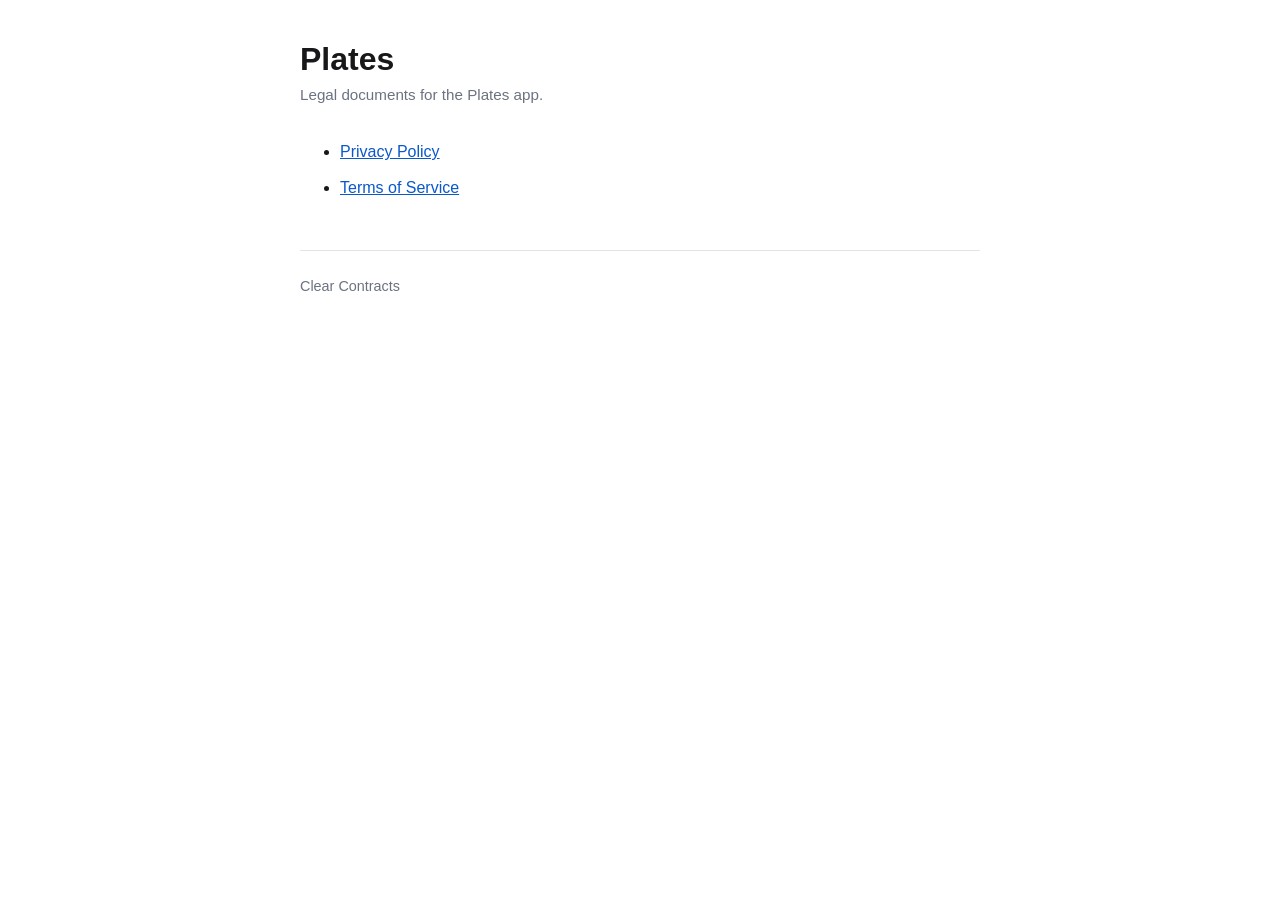
==== plates/index.html @ 7808257f "Add Plates privacy + terms (draft)" ====
<!doctype html>
<html lang="en">
<head>
  <meta charset="utf-8">
  <meta name="viewport" content="width=device-width, initial-scale=1">
  <title>Plates — Legal</title>
  <meta name="robots" content="noindex">
  <link rel="stylesheet" href="/plates/style.css">
</head>
<body>
  <main class="wrap">
    <h1>Plates</h1>
    <p class="meta">Legal documents for the Plates app.</p>
    <ul>
      <li><a href="/plates/privacy">Privacy Policy</a></li>
      <li><a href="/plates/terms">Terms of Service</a></li>
    </ul>
    <footer>
      Clear Contracts <!-- [LEGAL ENTITY NAME] -->
    </footer>
  </main>
</body>
</html>
---- plates/style.css ----
:root {
  --fg: #18181b;
  --muted: #6b7280;
  --border: #e4e4e7;
  --bg: #ffffff;
  --link: #0a58ca;
  --th-bg: #fafafa;
  --code-bg: #f4f4f5;
}

* { box-sizing: border-box; }

html { -webkit-text-size-adjust: 100%; }

body {
  font-family: -apple-system, BlinkMacSystemFont, "Segoe UI", Roboto, Helvetica, Arial, sans-serif;
  color: var(--fg);
  background: var(--bg);
  line-height: 1.65;
  margin: 0;
}

.wrap {
  max-width: 720px;
  margin: 0 auto;
  padding: 2.5rem 1.25rem 4rem;
}

h1 { font-size: 2rem; line-height: 1.2; margin: 0 0 .25rem; }
h2 { font-size: 1.25rem; margin: 2.25rem 0 .75rem; }
h3 { font-size: 1.05rem; margin: 1.5rem 0 .5rem; }

p, li { margin: .6rem 0; }

a { color: var(--link); }

.meta { color: var(--muted); font-size: .95rem; margin: 0 0 2rem; }
.meta strong { color: var(--fg); }
.meta br { line-height: 2; }

.nav { font-size: .9rem; margin-bottom: 1.5rem; }
.nav a { margin-right: 1rem; }

table {
  border-collapse: collapse;
  width: 100%;
  margin: 1rem 0;
  font-size: .94rem;
}
th, td {
  border: 1px solid var(--border);
  padding: .5rem .65rem;
  text-align: left;
  vertical-align: top;
}
th { background: var(--th-bg); }

code {
  background: var(--code-bg);
  padding: .1rem .35rem;
  border-radius: 4px;
  font-size: .9em;
}

/* Remove the DRAFT banner block below (and its markup in each page) after legal review. */
.draft {
  background: #fff8e1;
  border: 1px solid #f0c000;
  border-radius: 8px;
  padding: .85rem 1rem;
  margin: 0 0 2rem;
  font-size: .92rem;
}
.draft strong { color: #8a6d00; }

footer {
  margin-top: 3rem;
  padding-top: 1.5rem;
  border-top: 1px solid var(--border);
  color: var(--muted);
  font-size: .9rem;
}
footer a { margin-right: 1rem; }

@media (max-width: 480px) {
  h1 { font-size: 1.6rem; }
  .wrap { padding: 1.75rem 1rem 3rem; }
}
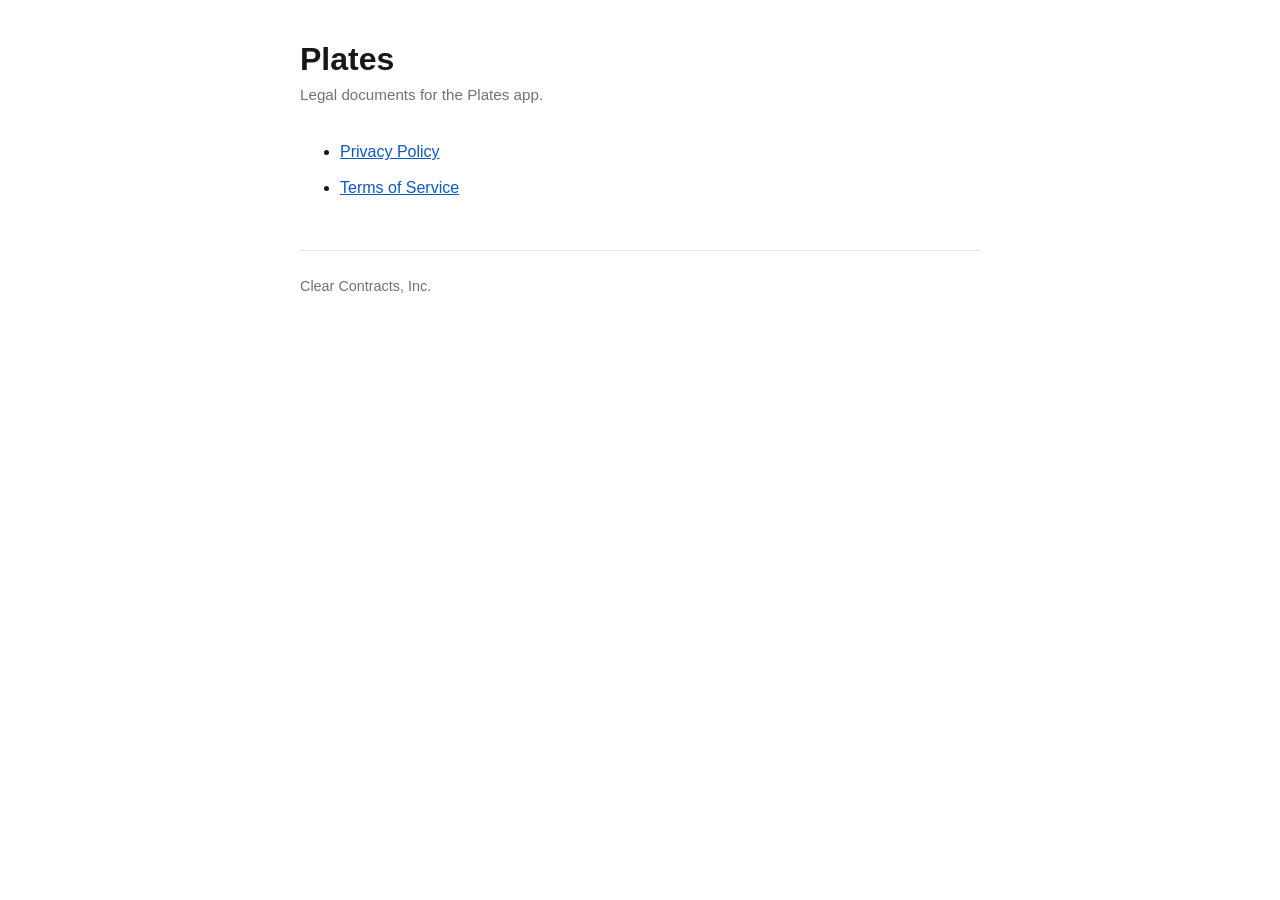
==== commit c2d959d1: "Update Plates privacy + terms: resolve placeholders (entity, contact, jurisdiction, dates) Co-Author" ====
--- a/plates/index.html
+++ b/plates/index.html
@@ -16,7 +16,7 @@
       <li><a href="/plates/terms">Terms of Service</a></li>
     </ul>
     <footer>
-      Clear Contracts <!-- [LEGAL ENTITY NAME] -->
+      Clear Contracts, Inc.
     </footer>
   </main>
 </body>
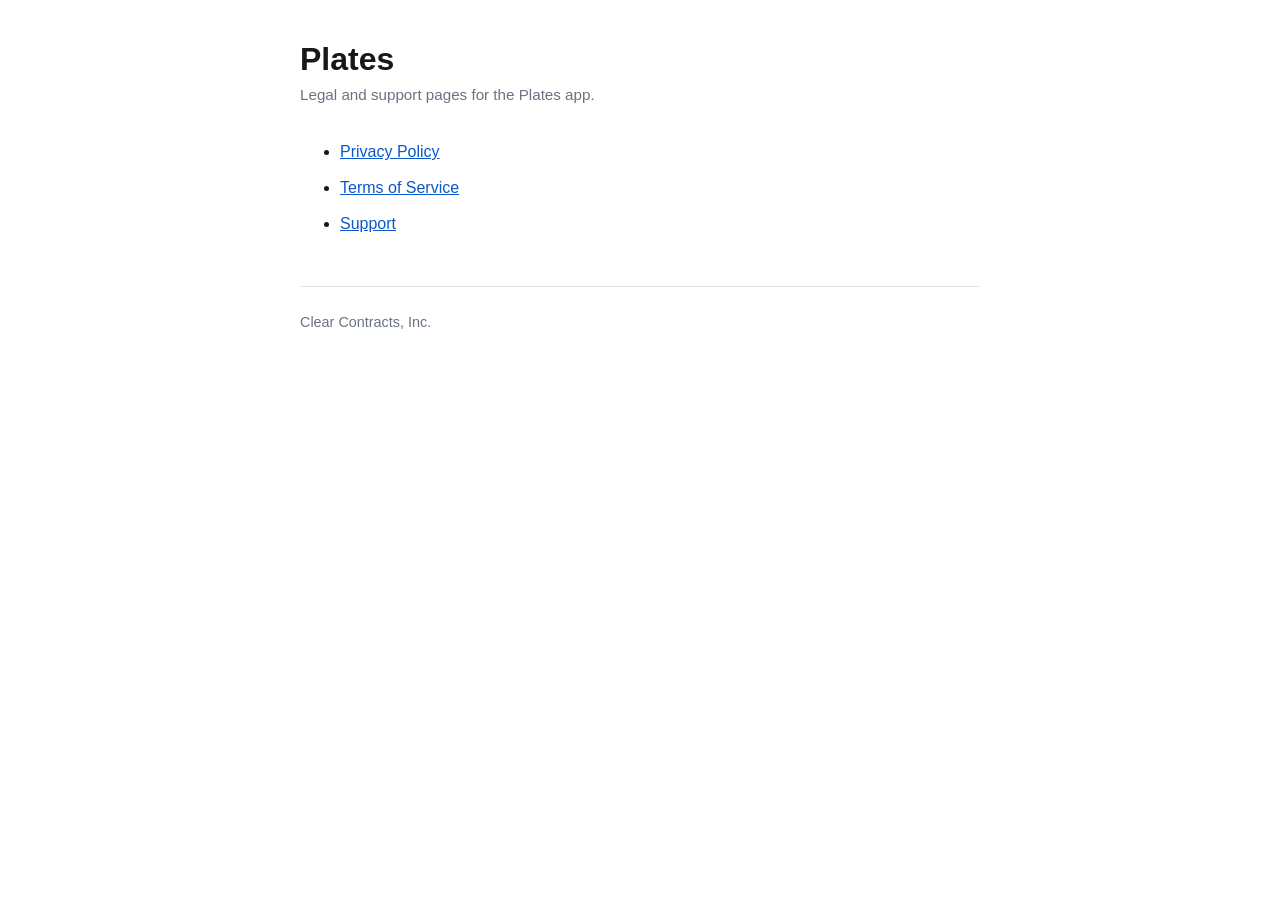
==== commit 8913cb74: "Add Plates support page + link from home Static support page (contact email, bug-report template, FA" ====
--- a/plates/index.html
+++ b/plates/index.html
@@ -10,10 +10,11 @@
 <body>
   <main class="wrap">
     <h1>Plates</h1>
-    <p class="meta">Legal documents for the Plates app.</p>
+    <p class="meta">Legal and support pages for the Plates app.</p>
     <ul>
       <li><a href="/plates/privacy">Privacy Policy</a></li>
       <li><a href="/plates/terms">Terms of Service</a></li>
+      <li><a href="/plates/support">Support</a></li>
     </ul>
     <footer>
       Clear Contracts, Inc.
